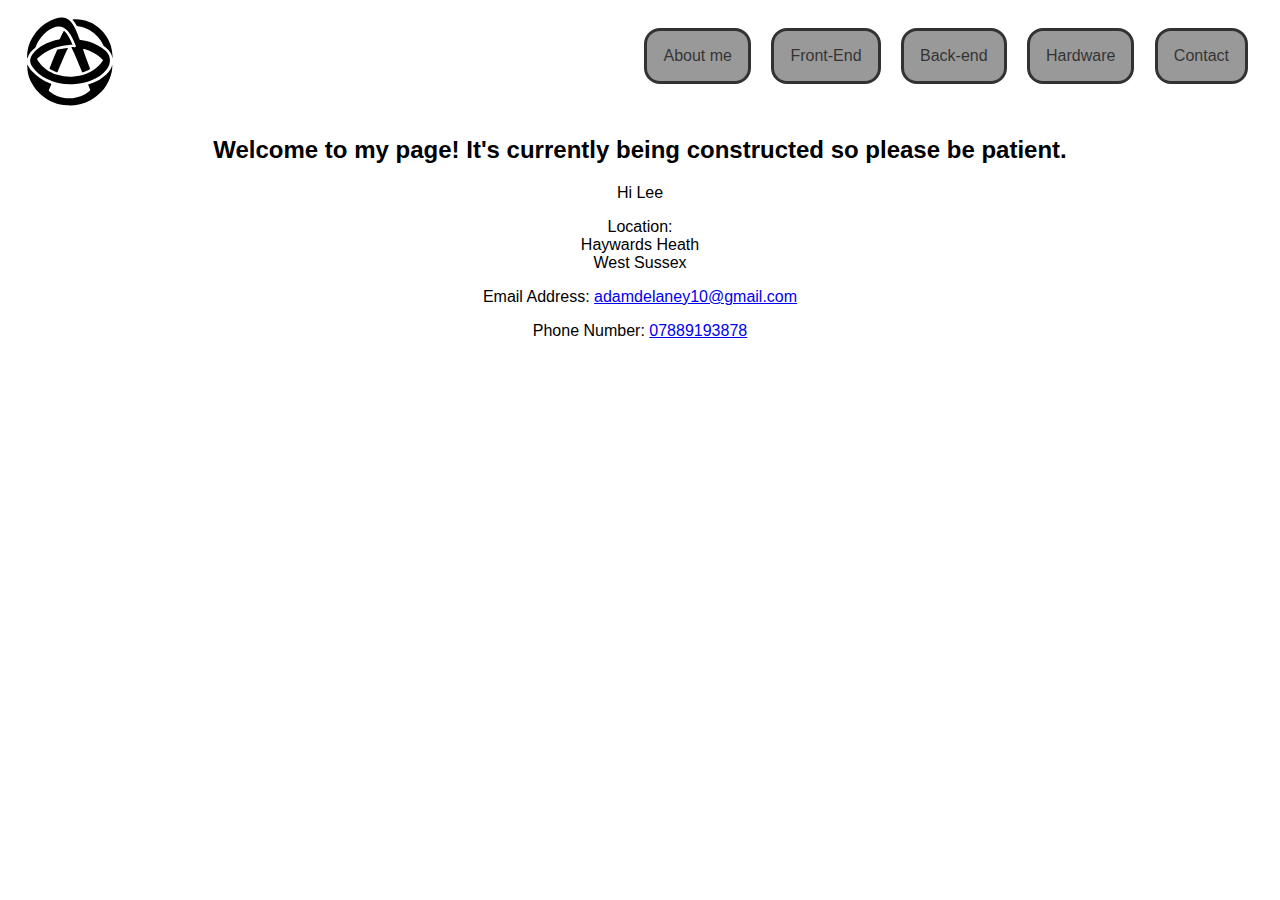
==== aboutMe.html @ 1ff4af7d "update" ====
<!DOCTYPE html>
<html>
  <head>
    <title>Adam Delaney</title>
    <link rel="stylesheet" href="CSS/styles.css">
  </head>

  <body>
    <header>
        <a href="index.html"> 
            <img class="logo" src="resources/images/AdamDelaneyLogo.svg">
        </a>

        <nav>
            <ul>
              <li><a href="aboutMe.html">About me</a></li>
              <li><a href="frontEnd.html">Front-End</a></li>
              <li><a href="backEnd.html">Back-end</a></li>
              <li><a href="hardware.html">Hardware</a></li>
              <li><a href="contact.html">Contact</a></li>
            </ul>
          </nav>
    </header>


    <h2>Welcome to my page! It's currently being constructed so please be patient.</h2>
    <p>Hi Lee</p>

    

  </body>
  <footer>
    <p>Location:<br>
    Haywards Heath <br>
    West Sussex</p>
    <p>Email Address: <a href=mailto:adamdelaney10@gmail.com>adamdelaney10@gmail.com</a></p>
    <p>Phone Number: <a href="tel:07889193878">07889193878</a></p>
    
</footer>
</html>
---- CSS/styles.css ----
* {
  font-family: Helvetica;
}

header a {
  text-decoration: none;
}

.logo {
  position: relative;
  width: auto;
  height: 200px;
  margin-top: -3em;
  margin-left: -2.5em;
}

h1,
h2 {
  text-align: center;
  
}

p {
  text-align: center;
}

nav {
  position: sticky;
  margin-top: -3em;
  margin-right: 1em;
}

nav ul {
  margin-top: -6em;
  position: sticky;
  z-index: 1;
  float: right;
  border-radius: 3em;
  padding: 0em;

}
nav ul li {
  display: inline-block;
  border: 3px solid black;
  border-radius: 1em;
  background-color: gray;
  opacity: 0.8;
  padding: 1em;
  margin: 0.5em;
}

nav ul li a {
  text-decoration: none;
  color: black;
  
}
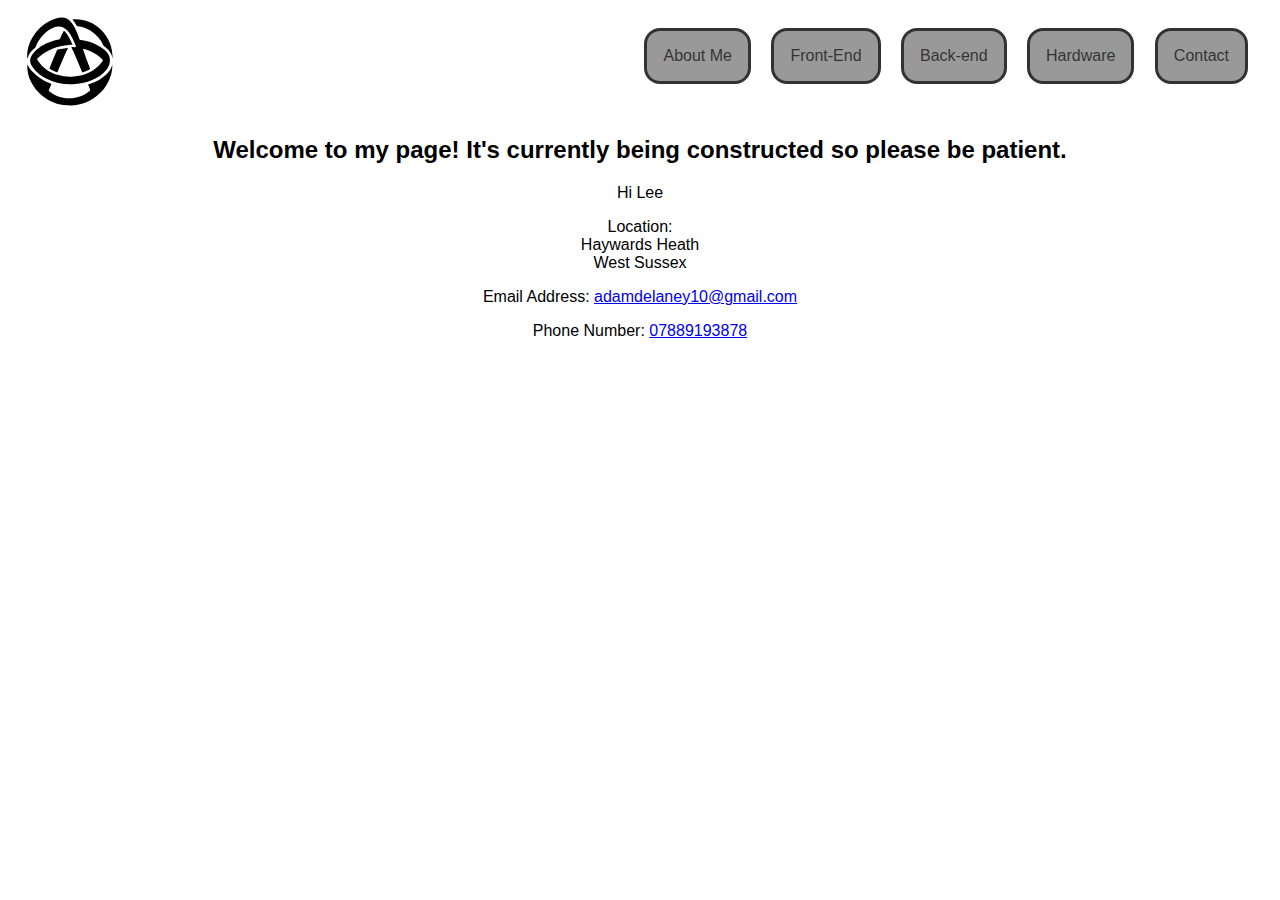
==== commit 7de1bc19: "update" ====
--- a/aboutMe.html
+++ b/aboutMe.html
@@ -1,8 +1,13 @@
 <!DOCTYPE html>
 <html>
   <head>
-    <title>Adam Delaney</title>
+    <title>About</title>
+    <meta charset="utf-8">
+
+    <meta name="viewport" content="width=device-width, initial-scale=1.0">
     <link rel="stylesheet" href="CSS/styles.css">
+    <link rel="stylesheet" href="CSS/mobilestyle.css">
+    <link rel="stylesheet" href="CSS/tabletstyle.css">
   </head>
 
   <body>
@@ -13,7 +18,7 @@
 
         <nav>
             <ul>
-              <li><a href="aboutMe.html">About me</a></li>
+              <li><a href="aboutMe.html">About Me</a></li>
               <li><a href="frontEnd.html">Front-End</a></li>
               <li><a href="backEnd.html">Back-end</a></li>
               <li><a href="hardware.html">Hardware</a></li>
--- a/CSS/styles.css
+++ b/CSS/styles.css
@@ -1,56 +1,58 @@
-* {
-  font-family: Helvetica;
-}
+@media screen and (min-width: 961px) {
 
-header a {
-  text-decoration: none;
-}
+  * {
+    font-family: Helvetica;
+  }
 
-.logo {
-  position: relative;
-  width: auto;
-  height: 200px;
-  margin-top: -3em;
-  margin-left: -2.5em;
-}
+  header a {
+    text-decoration: none;
+  }
 
-h1,
-h2 {
+  .logo {
+    position: relative;
+    width: auto;
+    height: 200px;
+    margin-top: -3em;
+    margin-left: -2.5em;
+  }
+
+  h1,
+  h2 {
   text-align: center;
   
-}
+  }
 
-p {
-  text-align: center;
-}
+  p {
+    text-align: center;
+  }
 
-nav {
-  position: sticky;
-  margin-top: -3em;
-  margin-right: 1em;
-}
+  nav {
+    position: sticky;
+    margin-top: -3em;
+    margin-right: 1em;
+  }
 
-nav ul {
-  margin-top: -6em;
-  position: sticky;
-  z-index: 1;
-  float: right;
-  border-radius: 3em;
-  padding: 0em;
+  nav ul {
+    margin-top: -6em;
+    position: sticky;
+    z-index: 1;
+    float: right;
+    border-radius: 3em;
+    padding: 0em;
 
-}
-nav ul li {
-  display: inline-block;
-  border: 3px solid black;
-  border-radius: 1em;
-  background-color: gray;
-  opacity: 0.8;
-  padding: 1em;
-  margin: 0.5em;
-}
+  }
+  nav ul li {
+    display: inline-block;
+    border: 3px solid black;
+    border-radius: 1em;
+    background-color: gray;
+    opacity: 0.8;
+    padding: 1em;
+    margin: 0.5em;
+  }
 
-nav ul li a {
-  text-decoration: none;
-  color: black;
+  nav ul li a {
+    text-decoration: none;
+    color: black;
   
-}+  }--- a/CSS/mobilestyle.css
+++ b/CSS/mobilestyle.css
@@ -0,0 +1,43 @@
+@media screen and (max-width: 640px) {
+    
+    .logo {
+        align-items: center;
+        position: relative;
+    }
+
+    nav {
+        margin-top: -5em;
+        position: static;
+        text-decoration: none;
+        
+
+    }
+
+    nav ul li {
+        border-radius: 1em;
+        box-shadow: 0.2em 0.2em 0.2em black;
+        text-align: center;
+        background-color: gray;
+        margin-bottom: 1em;
+        list-style-type: none;
+        opacity: 0.8;
+        padding: .8em;
+        
+    }
+    
+    nav ul li a {
+        text-decoration: none;
+        color: black;
+    }
+
+    .tablet {
+        display: none;
+    }
+
+    .desktop {
+        display:none;
+    }
+    main {
+        box-shadow: 0.5em 0.5em 0.5em black;
+    }
+}--- a/CSS/tabletstyle.css
+++ b/CSS/tabletstyle.css
@@ -0,0 +1,36 @@
+@media screen and (min-width: 641px) and (max-width: 960px) {
+    
+    nav {
+        
+
+    }
+
+    nav ul li {
+        display: inline-block; /*This lists items horizontally and allows them to stretch.*/
+        border-radius: 1em;
+        box-shadow: 0.5em 0.5em 0.5em black;
+        /*min-width: 12%;*/
+        background-image: rgb(191, 230, 201);
+    }
+
+    .desktop {
+        display:none;
+    }
+
+    main div .center {
+        padding:15px;
+        width: 55%;
+        border-right: 0.2em solid grey;
+    }
+    main {
+        box-shadow: 0.5em 0.5em 0.5em black;
+    }
+    main div .right {
+        padding: 10px;
+        width: 35%;
+        text-align: left;
+    }
+    figure {
+        box-shadow: 0.5em 0.5em 0.5em black;
+    }
+}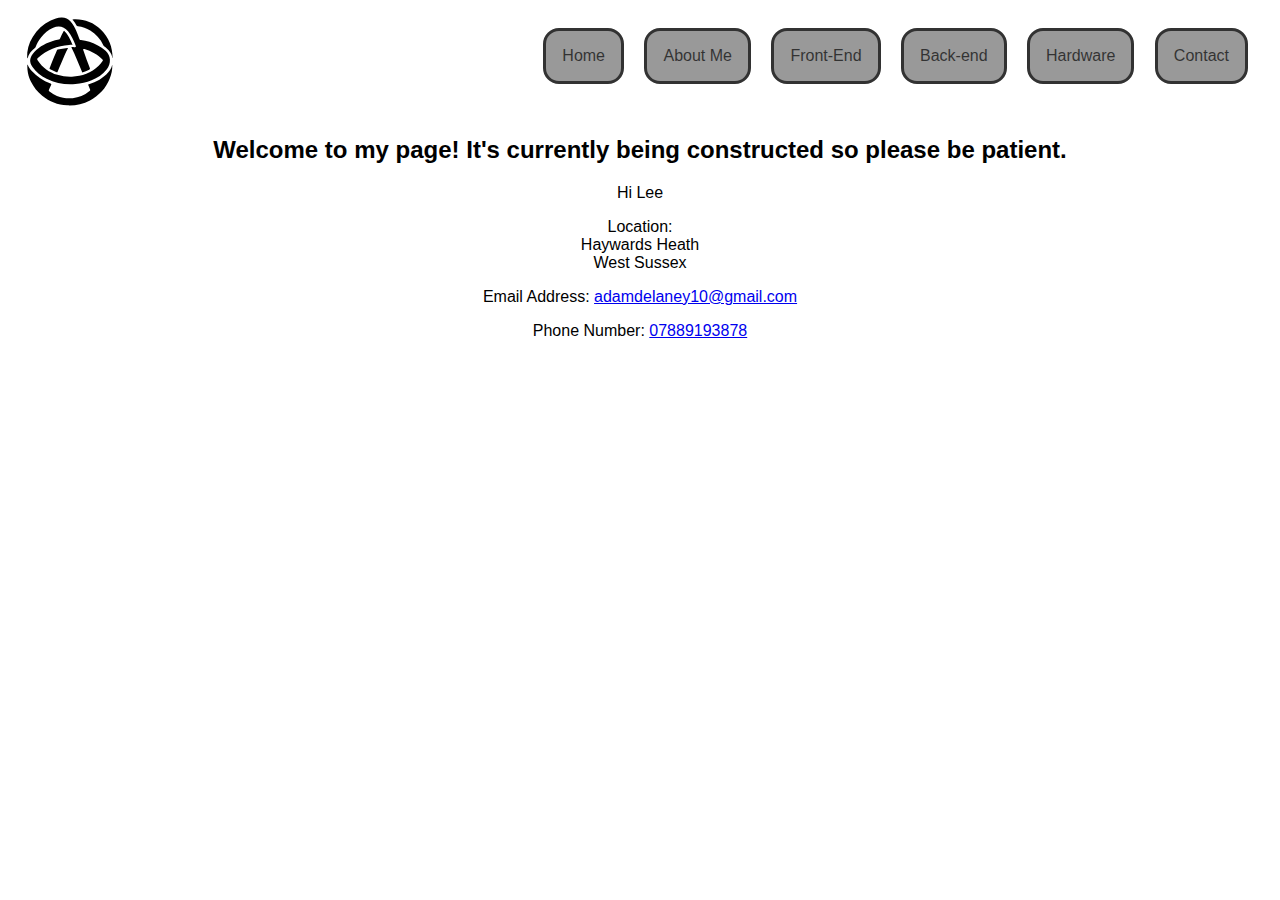
==== commit 55f9b56d: "update" ====
--- a/aboutMe.html
+++ b/aboutMe.html
@@ -18,6 +18,7 @@
 
         <nav>
             <ul>
+              <li><a href="index.html">Home</a></li>
               <li><a href="aboutMe.html">About Me</a></li>
               <li><a href="frontEnd.html">Front-End</a></li>
               <li><a href="backEnd.html">Back-end</a></li>
--- a/CSS/tabletstyle.css
+++ b/CSS/tabletstyle.css
@@ -1,6 +1,9 @@
 @media screen and (min-width: 641px) and (max-width: 960px) {
     
     nav {
+        margin-top: -5em;
+        position: static;
+        text-decoration: none;
         
 
     }
@@ -10,27 +13,15 @@
         border-radius: 1em;
         box-shadow: 0.5em 0.5em 0.5em black;
         /*min-width: 12%;*/
-        background-image: rgb(191, 230, 201);
+        background-image: rgb(212, 212, 212);
     }
 
     .desktop {
         display:none;
     }
 
-    main div .center {
-        padding:15px;
-        width: 55%;
-        border-right: 0.2em solid grey;
-    }
-    main {
-        box-shadow: 0.5em 0.5em 0.5em black;
-    }
-    main div .right {
-        padding: 10px;
-        width: 35%;
-        text-align: left;
-    }
-    figure {
-        box-shadow: 0.5em 0.5em 0.5em black;
-    }
+
+
+
+
 }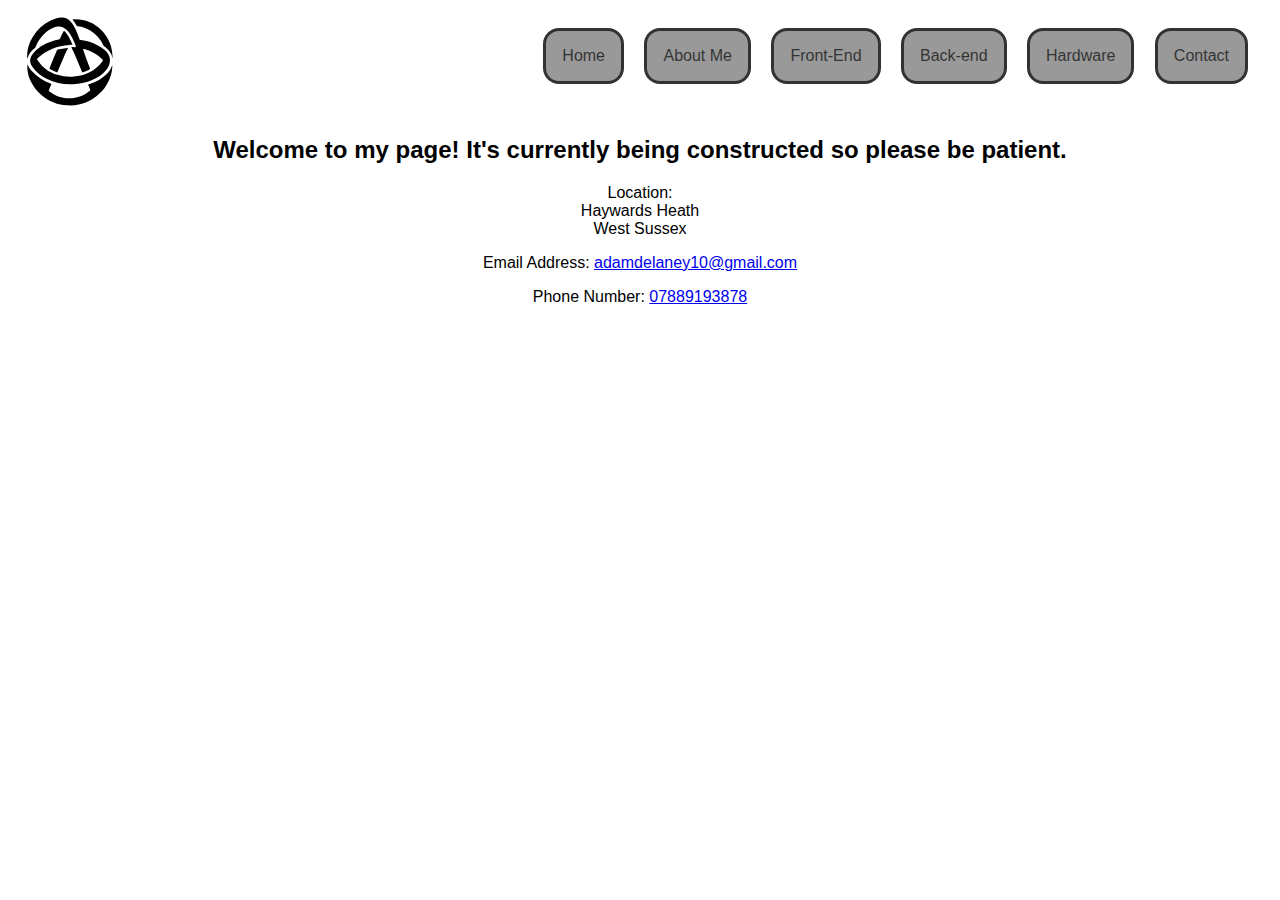
==== commit eb7ad66b: "update" ====
--- a/aboutMe.html
+++ b/aboutMe.html
@@ -30,7 +30,7 @@
 
 
     <h2>Welcome to my page! It's currently being constructed so please be patient.</h2>
-    <p>Hi Lee</p>
+    <p></p>
 
     
 
--- a/CSS/styles.css
+++ b/CSS/styles.css
@@ -49,6 +49,7 @@
     opacity: 0.8;
     padding: 1em;
     margin: 0.5em;
+    width: auto;
   }
 
   nav ul li a {
--- a/CSS/mobilestyle.css
+++ b/CSS/mobilestyle.css
@@ -1,5 +1,9 @@
 @media screen and (max-width: 640px) {
     
+    * {
+        font-family: Helvetica;
+    }
+
     .logo {
         align-items: center;
         position: relative;
@@ -9,7 +13,8 @@
         margin-top: -5em;
         position: static;
         text-decoration: none;
-        
+        margin-left: -2.5em;
+
 
     }
 
@@ -22,7 +27,8 @@
         list-style-type: none;
         opacity: 0.8;
         padding: .8em;
-        
+        /*align-items: center;*/
+        border: 2px solid black;
     }
     
     nav ul li a {
--- a/CSS/tabletstyle.css
+++ b/CSS/tabletstyle.css
@@ -1,27 +1,36 @@
 @media screen and (min-width: 641px) and (max-width: 960px) {
     
+    * {
+        font-family: Helvetica;
+    }
     nav {
         margin-top: -5em;
-        position: static;
+        position: sticky;
         text-decoration: none;
-        
+        float: center;
 
     }
 
     nav ul li {
         display: inline-block; /*This lists items horizontally and allows them to stretch.*/
         border-radius: 1em;
-        box-shadow: 0.5em 0.5em 0.5em black;
+        width: 25%;
+        box-shadow: 0.3em 0.3em 0.3em black;
         /*min-width: 12%;*/
-        background-image: rgb(212, 212, 212);
+        border: 3px solid black;
+        background-color: gray;
+        text-align: center;
+        padding: .8em;
+        align-items: center;
+        opacity: 0.8em;
+    }
+    nav ul li a {
+        list-style-type: none;
+        text-decoration: none;
+        color: black;
     }
 
     .desktop {
         display:none;
     }
-
-
-
-
-
 }